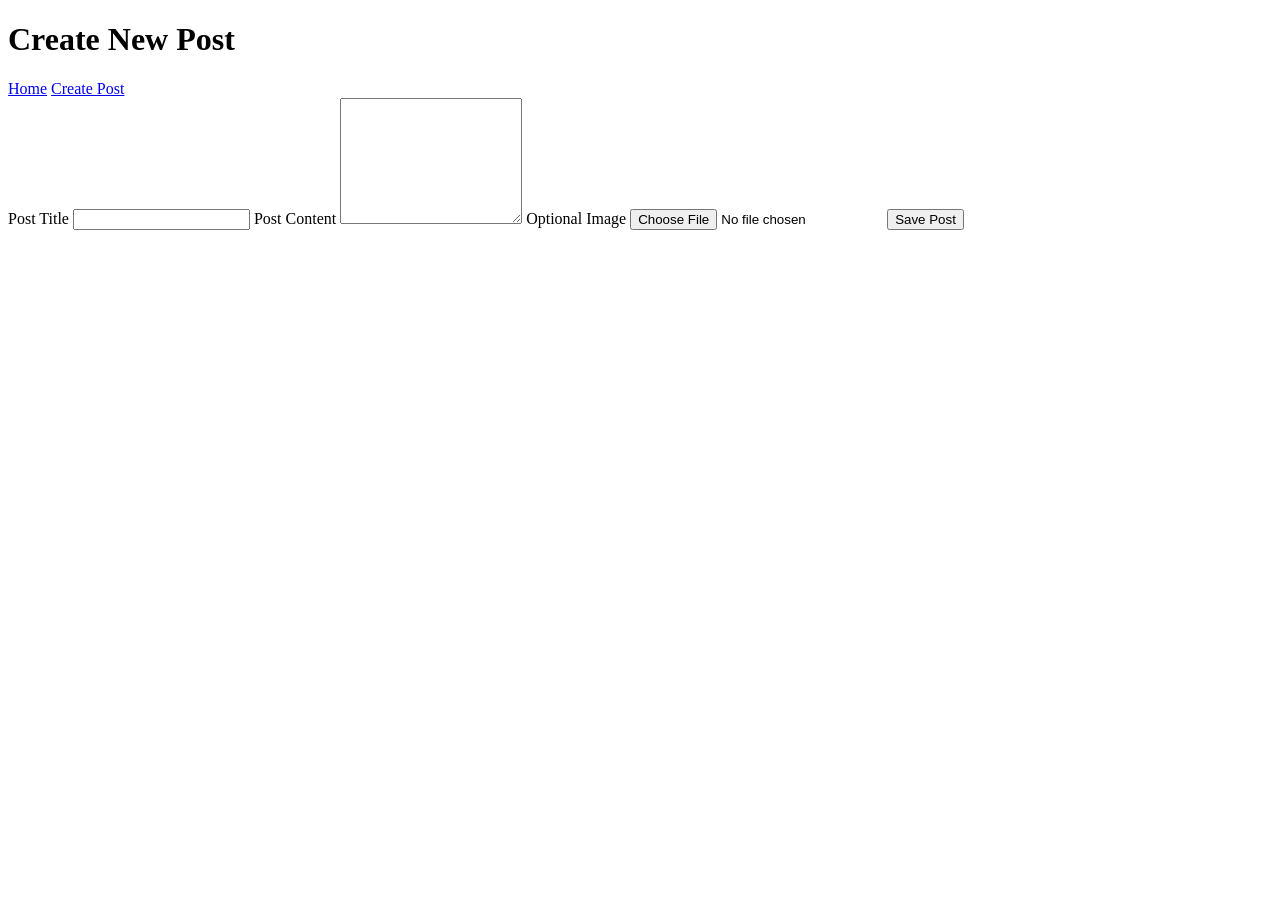
==== new-post.html @ 99ef1ad8 "Add new post creation functionality" ====
<!DOCTYPE html>
<html lang="en">
<head>
  <meta charset="UTF-8" />
  <meta name="viewport" content="width=device-width, initial-scale=1.0" />
  <title>Create New Post</title>
  <link rel="stylesheet" href="styles.css" />
</head>
<body>
  <header>
    <h1>Create New Post</h1>
    <nav>
      <a href="index.html">Home</a>
      <a href="new-post.html">Create Post</a>
    </nav>
  </header>

  <main>
    <section class="form-section">
      <form id="post-form">
        <label for="title">Post Title</label>
        <input type="text" id="title" name="title" />

        <label for="content">Post Content</label>
        <textarea id="content" name="content" rows="8"></textarea>

        <label for="image">Optional Image</label>
        <input type="file" id="image" name="image" accept="image/*" />

        <button type="submit">Save Post</button>
      </form>

      <p id="message"></p>
    </section>
  </main>

  <script>
    const form = document.getElementById("post-form");
    const message = document.getElementById("message");

    form.addEventListener("submit", function(event) {
      event.preventDefault();

      const title = document.getElementById("title").value.trim();
      const content = document.getElementById("content").value.trim();
      const imageInput = document.getElementById("image");

      if (title === "" || content === "") {
        message.textContent = "Title and content cannot be empty.";
        message.style.color = "red";
        return;
      }

      const posts = JSON.parse(localStorage.getItem("blogPosts")) || [];

      const savePost = (imageData = "") => {
        const newPost = {
          title: title,
          content: content,
          image: imageData
        };

        posts.push(newPost);
        localStorage.setItem("blogPosts", JSON.stringify(posts));

        message.textContent = "Post saved successfully.";
        message.style.color = "green";

        form.reset();
      };

      if (imageInput.files.length > 0) {
        const file = imageInput.files[0];
        const reader = new FileReader();

        reader.onload = function() {
          savePost(reader.result);
        };

        reader.readAsDataURL(file);
      } else {
        savePost();
      }
    });
  </script>
</body>
</html>
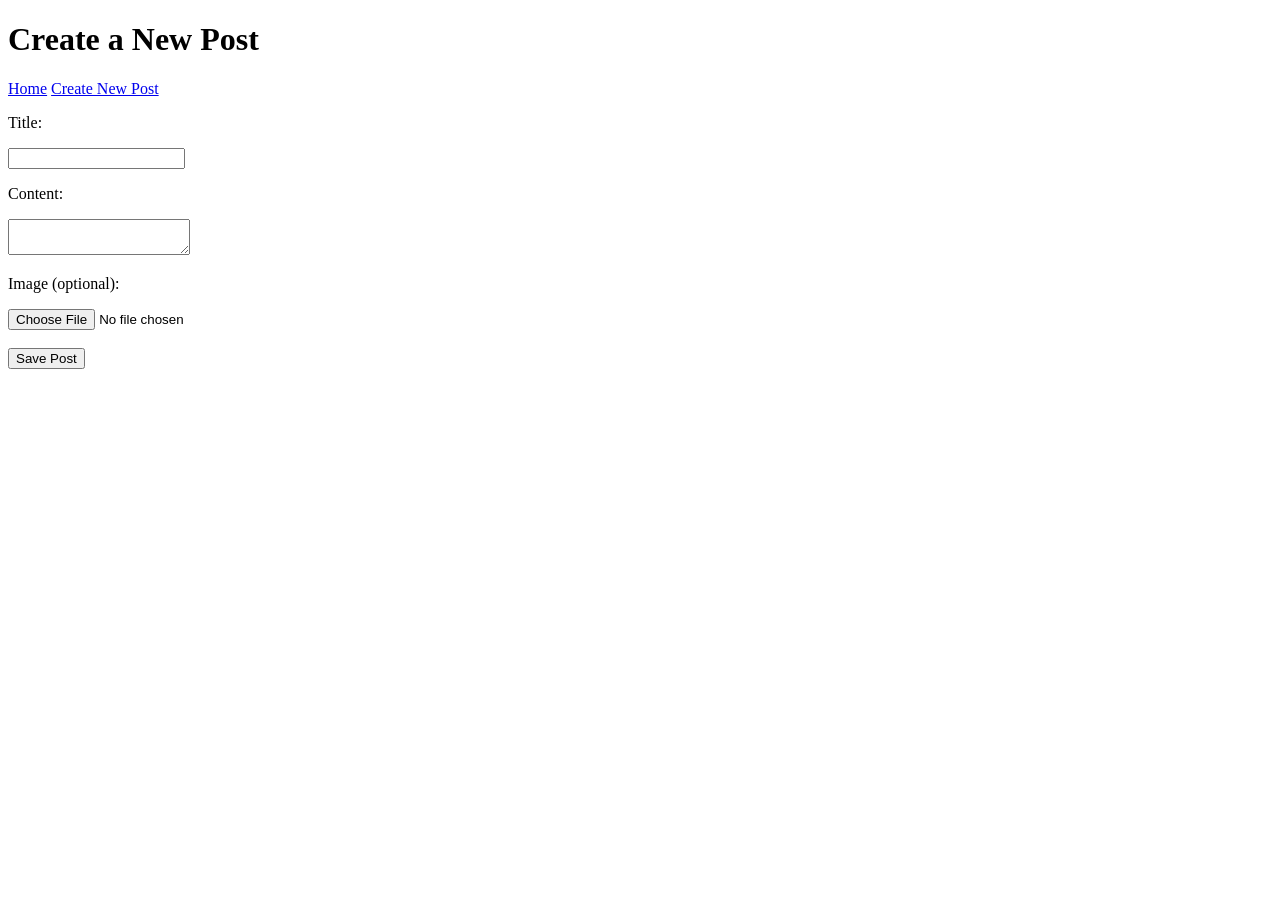
==== commit 899d1794: "Complete dynamic blog website" ====
--- a/new-post.html
+++ b/new-post.html
@@ -1,87 +1,81 @@
 <!DOCTYPE html>
-<html lang="en">
+<html>
 <head>
-  <meta charset="UTF-8" />
-  <meta name="viewport" content="width=device-width, initial-scale=1.0" />
-  <title>Create New Post</title>
-  <link rel="stylesheet" href="styles.css" />
+  <title>New Post</title>
+  <link rel="stylesheet" href="styles.css">
 </head>
 <body>
-  <header>
-    <h1>Create New Post</h1>
-    <nav>
-      <a href="index.html">Home</a>
-      <a href="new-post.html">Create Post</a>
-    </nav>
-  </header>
 
-  <main>
-    <section class="form-section">
-      <form id="post-form">
-        <label for="title">Post Title</label>
-        <input type="text" id="title" name="title" />
+  <h1>Create a New Post</h1>
 
-        <label for="content">Post Content</label>
-        <textarea id="content" name="content" rows="8"></textarea>
+  <a href="index.html">Home</a>
+  <a href="new-post.html">Create New Post</a>
 
-        <label for="image">Optional Image</label>
-        <input type="file" id="image" name="image" accept="image/*" />
+  <form id="postForm">
+    <p>Title:</p>
+    <input type="text" id="title">
 
-        <button type="submit">Save Post</button>
-      </form>
+    <p>Content:</p>
+    <textarea id="content"></textarea>
 
-      <p id="message"></p>
-    </section>
-  </main>
+    <p>Image (optional):</p>
+    <input type="file" id="image">
+
+    <br><br>
+    <button type="submit">Save Post</button>
+  </form>
+
+  <p id="msg"></p>
 
   <script>
-    const form = document.getElementById("post-form");
-    const message = document.getElementById("message");
+    let form = document.getElementById("postForm");
+    let msg = document.getElementById("msg");
 
-    form.addEventListener("submit", function(event) {
-      event.preventDefault();
+    form.addEventListener("submit", function(e) {
+      e.preventDefault();
 
-      const title = document.getElementById("title").value.trim();
-      const content = document.getElementById("content").value.trim();
-      const imageInput = document.getElementById("image");
+      let title = document.getElementById("title").value;
+      let content = document.getElementById("content").value;
+      let imageFile = document.getElementById("image").files[0];
 
-      if (title === "" || content === "") {
-        message.textContent = "Title and content cannot be empty.";
-        message.style.color = "red";
+      if (title == "" || content == "") {
+        msg.innerHTML = "Please fill in title and content";
         return;
       }
 
-      const posts = JSON.parse(localStorage.getItem("blogPosts")) || [];
+      let posts = JSON.parse(localStorage.getItem("blogPosts")) || [];
 
-      const savePost = (imageData = "") => {
-        const newPost = {
+      if (imageFile) {
+        let reader = new FileReader();
+
+        reader.onload = function() {
+          let newPost = {
+            title: title,
+            content: content,
+            image: reader.result
+          };
+
+          posts.push(newPost);
+          localStorage.setItem("blogPosts", JSON.stringify(posts));
+          msg.innerHTML = "Post saved!";
+          form.reset();
+        };
+
+        reader.readAsDataURL(imageFile);
+      } else {
+        let newPost = {
           title: title,
           content: content,
-          image: imageData
+          image: ""
         };
 
         posts.push(newPost);
         localStorage.setItem("blogPosts", JSON.stringify(posts));
-
-        message.textContent = "Post saved successfully.";
-        message.style.color = "green";
-
+        msg.innerHTML = "Post saved!";
         form.reset();
-      };
-
-      if (imageInput.files.length > 0) {
-        const file = imageInput.files[0];
-        const reader = new FileReader();
-
-        reader.onload = function() {
-          savePost(reader.result);
-        };
-
-        reader.readAsDataURL(file);
-      } else {
-        savePost();
       }
     });
   </script>
+
 </body>
 </html>
